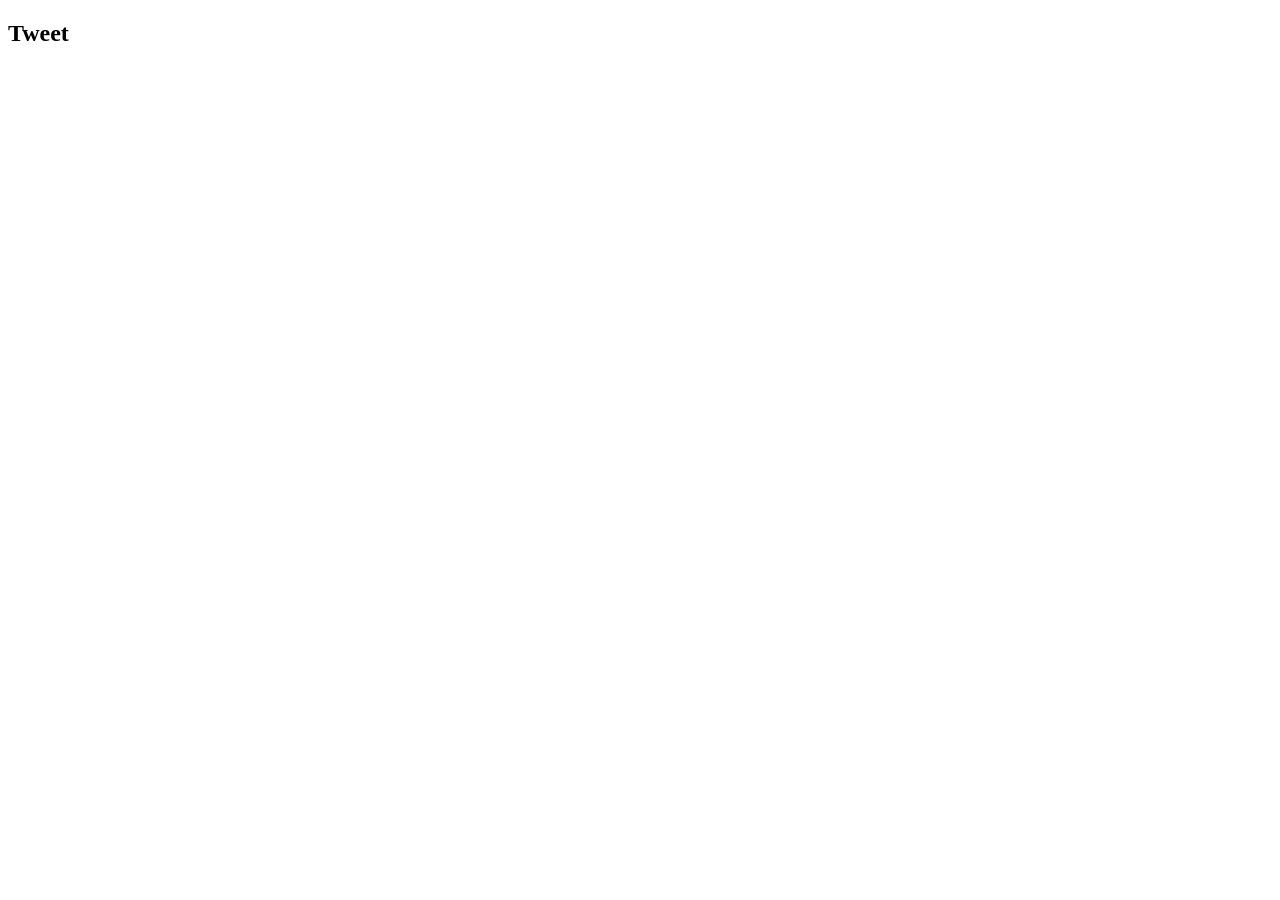
==== front-end/index.html @ 9436b306 "first" ====
<!DOCTYPE html>
<html lang="en" dir="ltr">
  <head>
    <meta charset="utf-8">
    <title>Tweeeter</title>
    <link rel="stylesheet" href="styles.css">
  </head>
  <body>
    <header>
      <h2>Tweet</h2>
    </header>

    <main>
      <!-- tweets -->
    </main>

    <script src="./src/index.js"></script>
  </body>
</html>
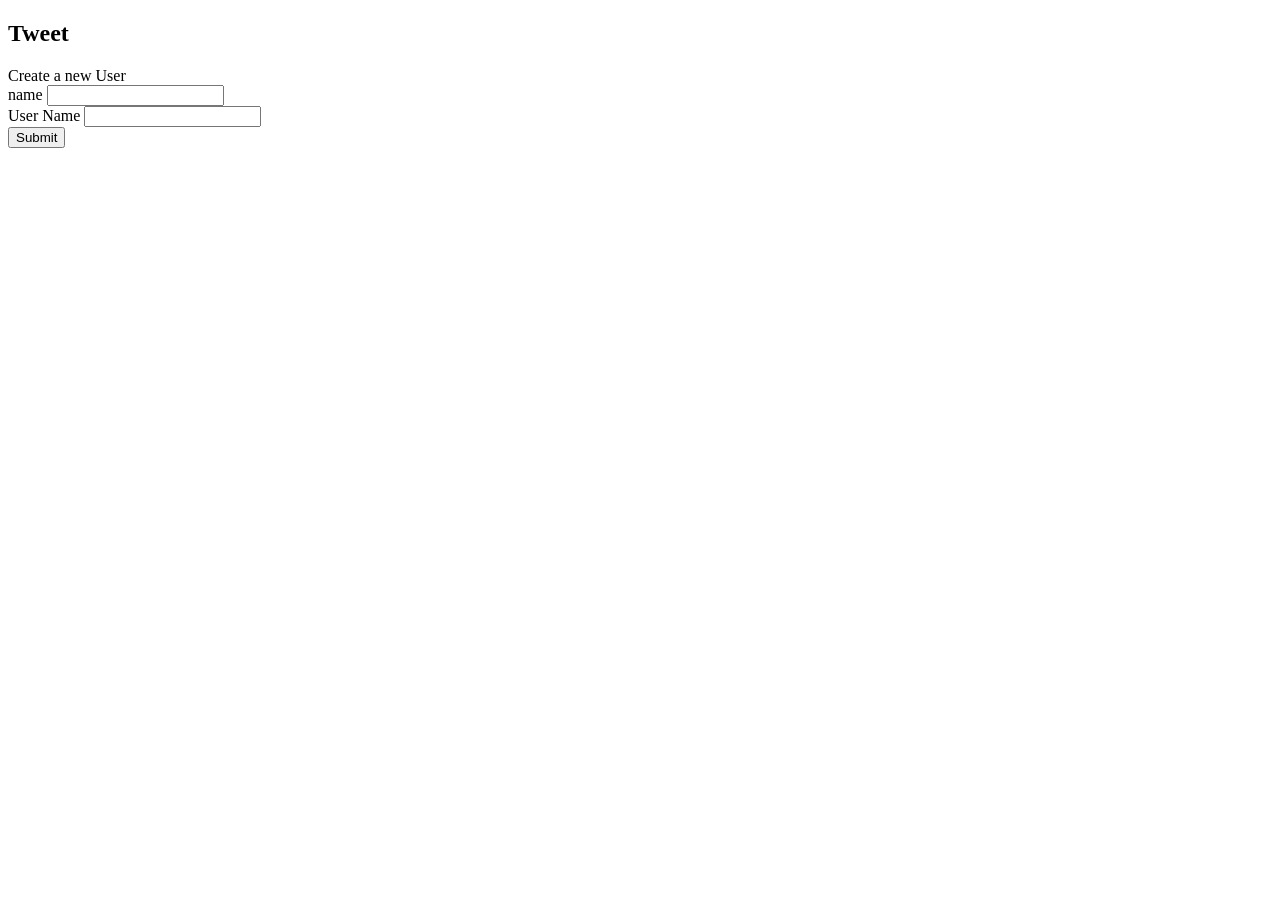
==== commit df785c6c: "user done" ====
--- a/front-end/index.html
+++ b/front-end/index.html
@@ -3,7 +3,7 @@
   <head>
     <meta charset="utf-8">
     <title>Tweeeter</title>
-    <link rel="stylesheet" href="styles.css">
+    <!-- <link rel="stylesheet" href="styles.css"> -->
   </head>
   <body>
     <header>
@@ -11,9 +11,35 @@
     </header>
 
     <main>
-      <!-- tweets -->
+
+  <form id="new-user-form"> Create a new User
+      <div class="user-form-group">
+        <label for="new-user">name</label>
+        <input name="name" type="text" class="form-name" id="nameinput">
+      </div>
+      <div class="user-form-group">
+        <label for="username">User Name</label>
+        <input name="username" type="text" class="form-username" id="usernameinput" >
+      </div>
+    <button type="submit" class="btn btn-primary">Submit</button>
+  </form>
+
+    <div id= "user-div">
+      <ul id="User-list">
+        <!-- all users -->
+      </ul>
+    </div>
+
+    <div Class = "tweet-div">
+        <!-- show tweets -->
+    <div>
+
+      <div class="user-tweet-form">
+      <!-- tweeet form -->
+      </div>
+
     </main>
 
-    <script src="./src/index.js"></script>
   </body>
+  <script src="src/index.js"></script>
 </html>
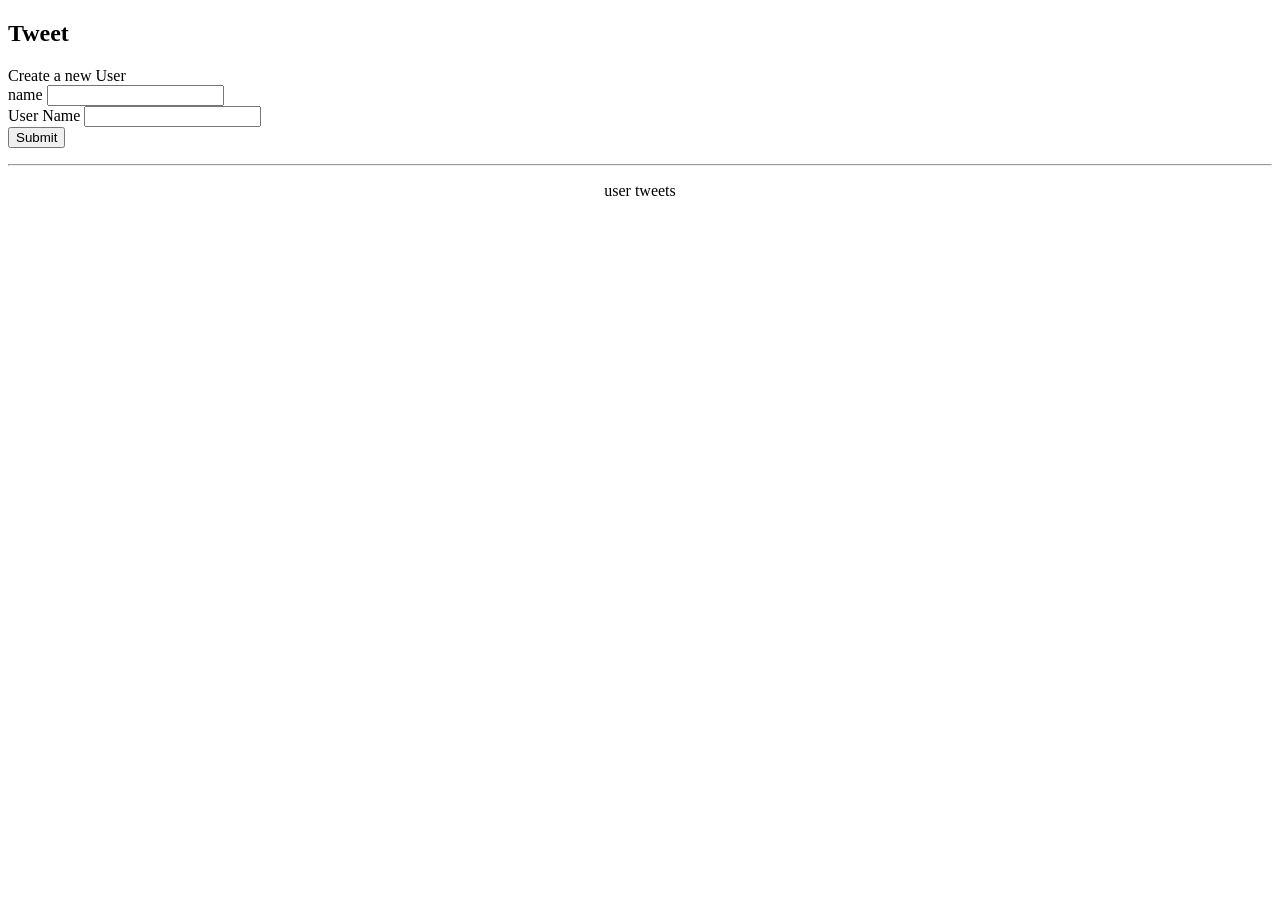
==== commit 753ece3a: "3rd commit" ====
--- a/front-end/index.html
+++ b/front-end/index.html
@@ -29,10 +29,11 @@
         <!-- all users -->
       </ul>
     </div>
-
-    <div Class = "tweet-div">
+    <hr></hr>
+    <p><center>user tweets</center></p>
+    <center><div Class = "tweet-div">
         <!-- show tweets -->
-    <div>
+    <div></center>
 
       <div class="user-tweet-form">
       <!-- tweeet form -->
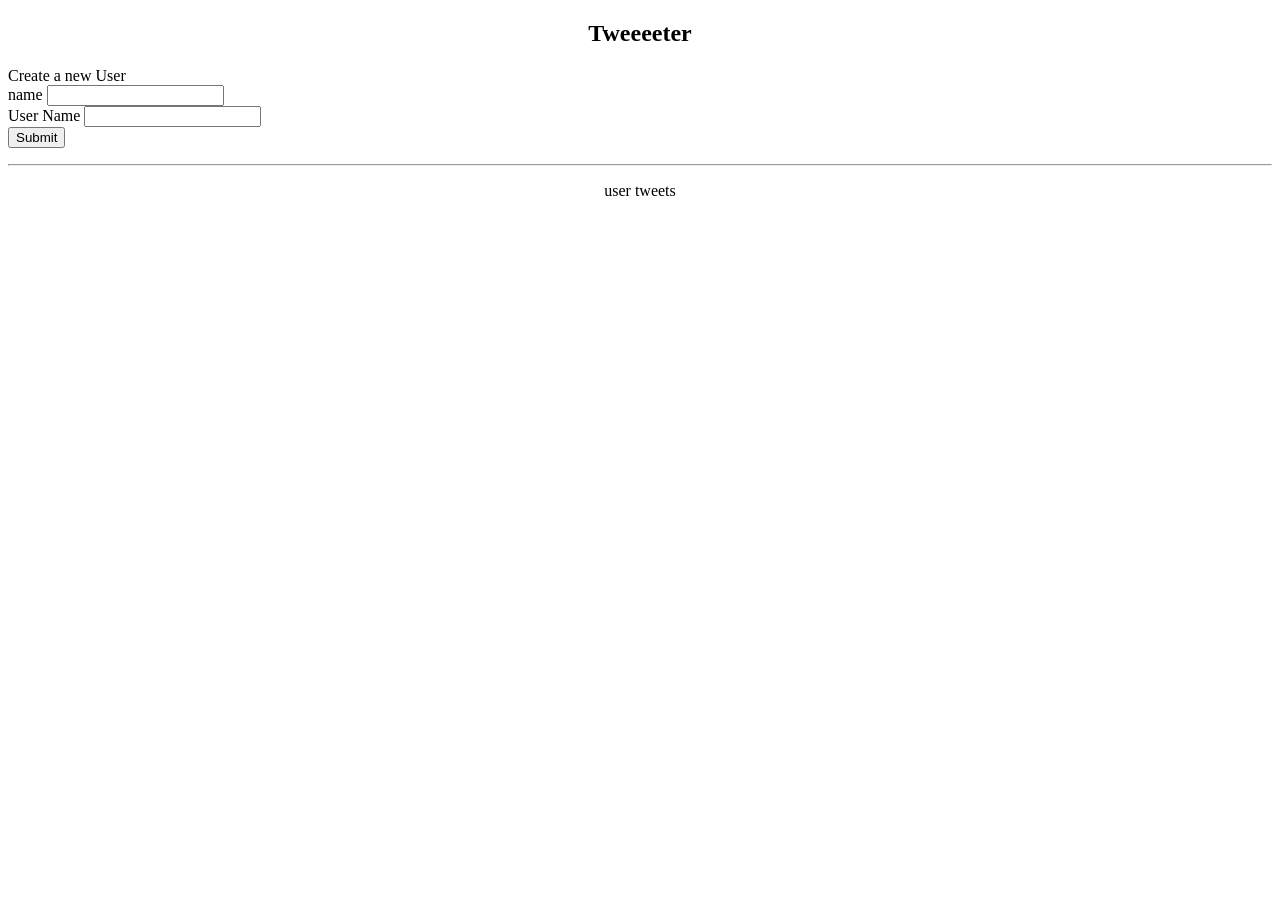
==== commit 935599ea: "4rd commit" ====
--- a/front-end/index.html
+++ b/front-end/index.html
@@ -7,7 +7,7 @@
   </head>
   <body>
     <header>
-      <h2>Tweet</h2>
+      <h2><center>Tweeeeter</center></h2>
     </header>
 
     <main>
@@ -30,7 +30,7 @@
       </ul>
     </div>
     <hr></hr>
-    <p><center>user tweets</center></p>
+    <p class = "user-name-tweet"><center>user tweets</center></p>
     <center><div Class = "tweet-div">
         <!-- show tweets -->
     <div></center>
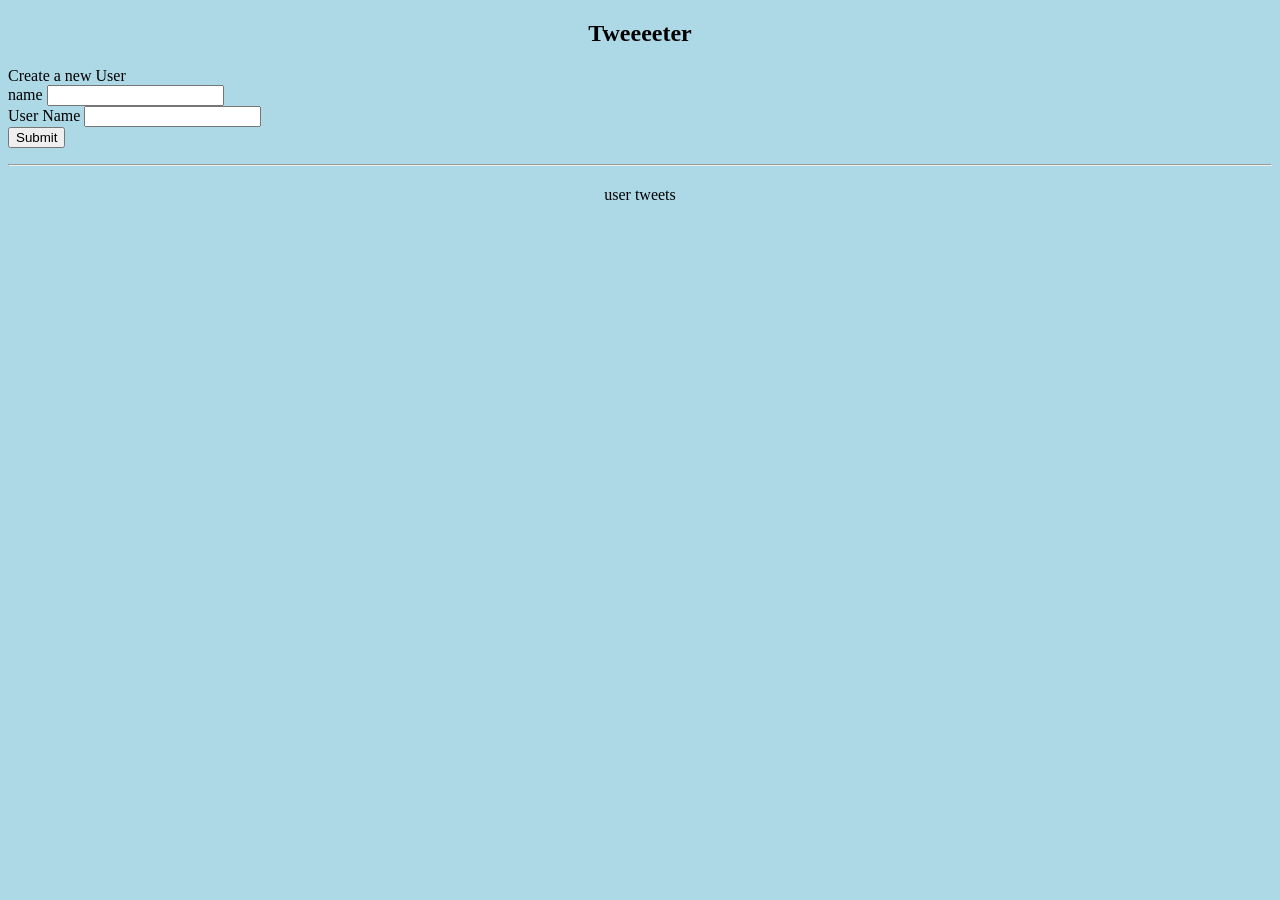
==== commit 273afc67: "beta" ====
--- a/front-end/index.html
+++ b/front-end/index.html
@@ -3,13 +3,13 @@
   <head>
     <meta charset="utf-8">
     <title>Tweeeter</title>
-    <!-- <link rel="stylesheet" href="styles.css"> -->
+    <link rel="stylesheet" href="style.css">
   </head>
-  <body>
+
     <header>
       <h2><center>Tweeeeter</center></h2>
     </header>
-
+  <body>
     <main>
 
   <form id="new-user-form"> Create a new User
--- a/front-end/style.css
+++ b/front-end/style.css
@@ -0,0 +1,18 @@
+body {
+  background-color: lightblue;
+}
+
+h1 {
+  color: white;
+  text-align: center;
+}
+
+p {
+  font-family: verdana;
+  font-size: 20px;
+}
+
+li{
+  color: white;
+  text-align: center;
+}
